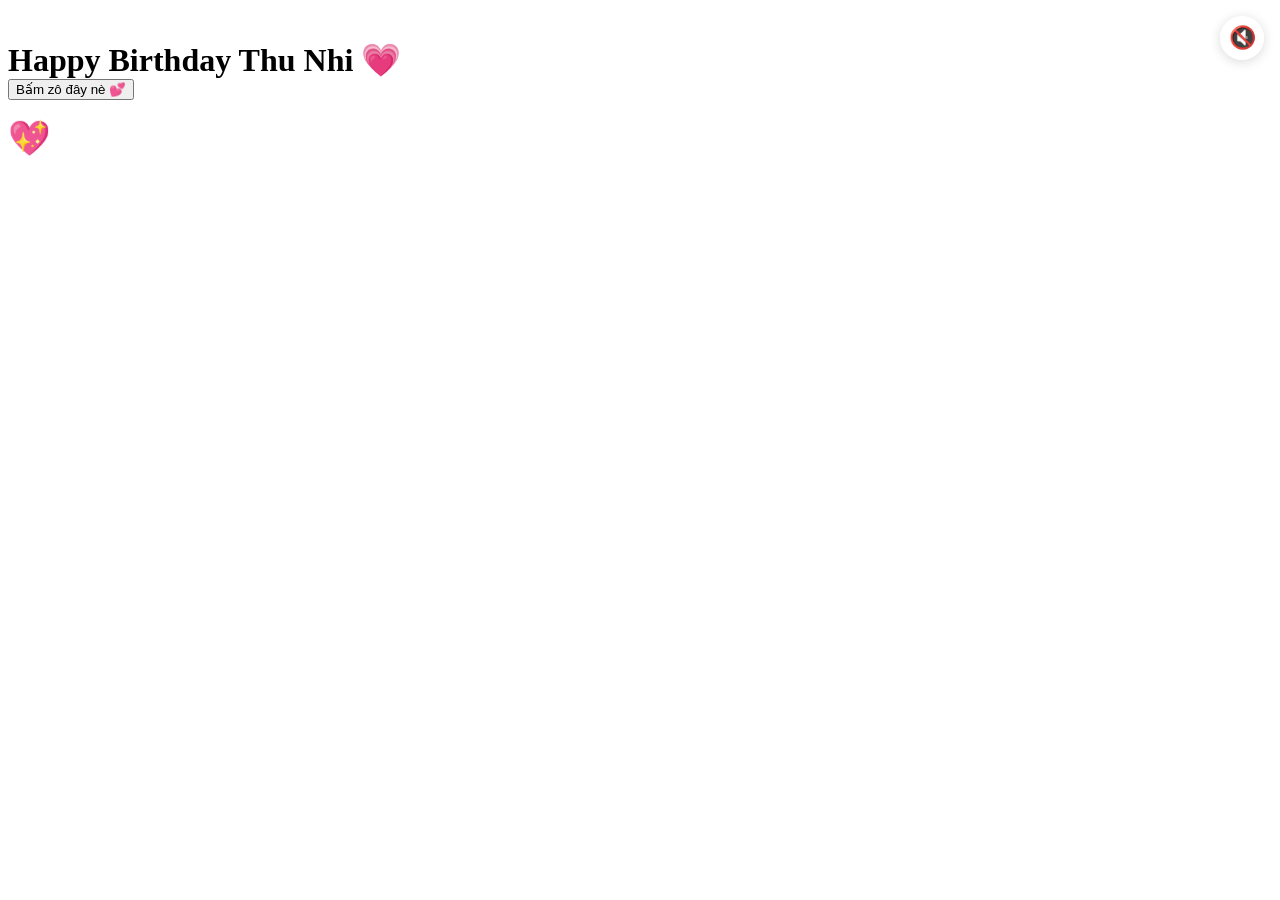
==== index.html @ f2f7a83a "implement music, add new images and custom paragraph" ====
<!DOCTYPE html>
<html lang="en">

<head>
    <meta charset="UTF-8">
    <meta name="viewport" content="width=device-width, initial-scale=1.0">
    <title>Happy Birthday</title>
    <script src="https://cdnjs.cloudflare.com/ajax/libs/gsap/3.12.2/gsap.min.js"></script>
    <link rel="stylesheet" href="style.css">

</head>

<body>
    <div class="cursor"></div>
    <div class="container">
        <h1>Happy Birthday Thu Nhi 💗</h1>
        <div class="greeting"></div>
        <button class="cta-button">Bấm zô đây nè 💕</button>
    </div>

    <script src="music.js"></script>
    <script src="script.js"></script>
</body>

</html>
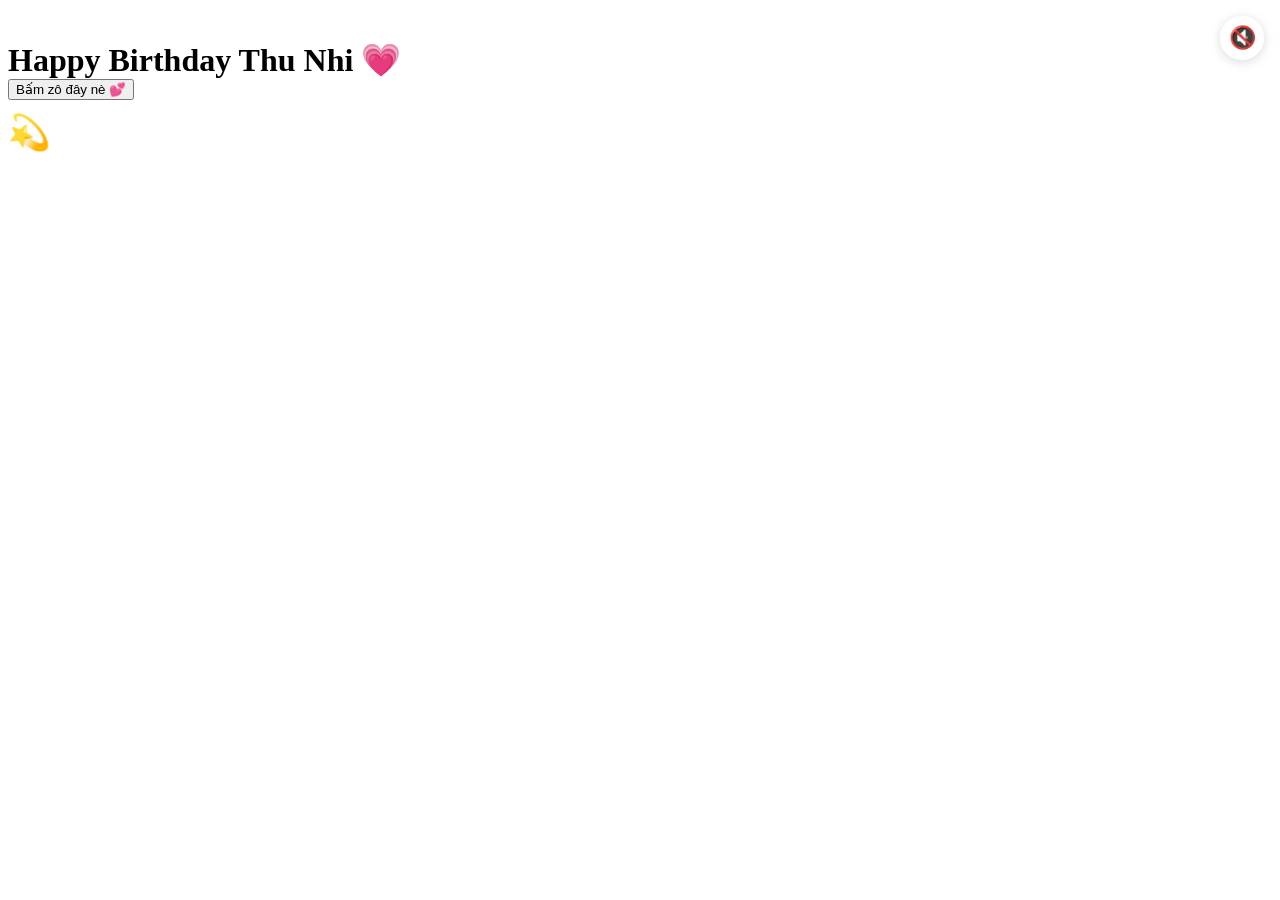
==== commit 18acf8e6: "edit navigate" ====
--- a/index.html
+++ b/index.html
@@ -6,7 +6,7 @@
     <meta name="viewport" content="width=device-width, initial-scale=1.0">
     <title>Happy Birthday</title>
     <script src="https://cdnjs.cloudflare.com/ajax/libs/gsap/3.12.2/gsap.min.js"></script>
-    <link rel="stylesheet" href="style.css">
+    <link rel="stylesheet" href="style.css" data-page-asset="true">
 
 </head>
 
@@ -19,6 +19,7 @@
     </div>
 
     <script src="music.js"></script>
+    <script src="nav.js"></script>
     <script src="script.js"></script>
 </body>
 
